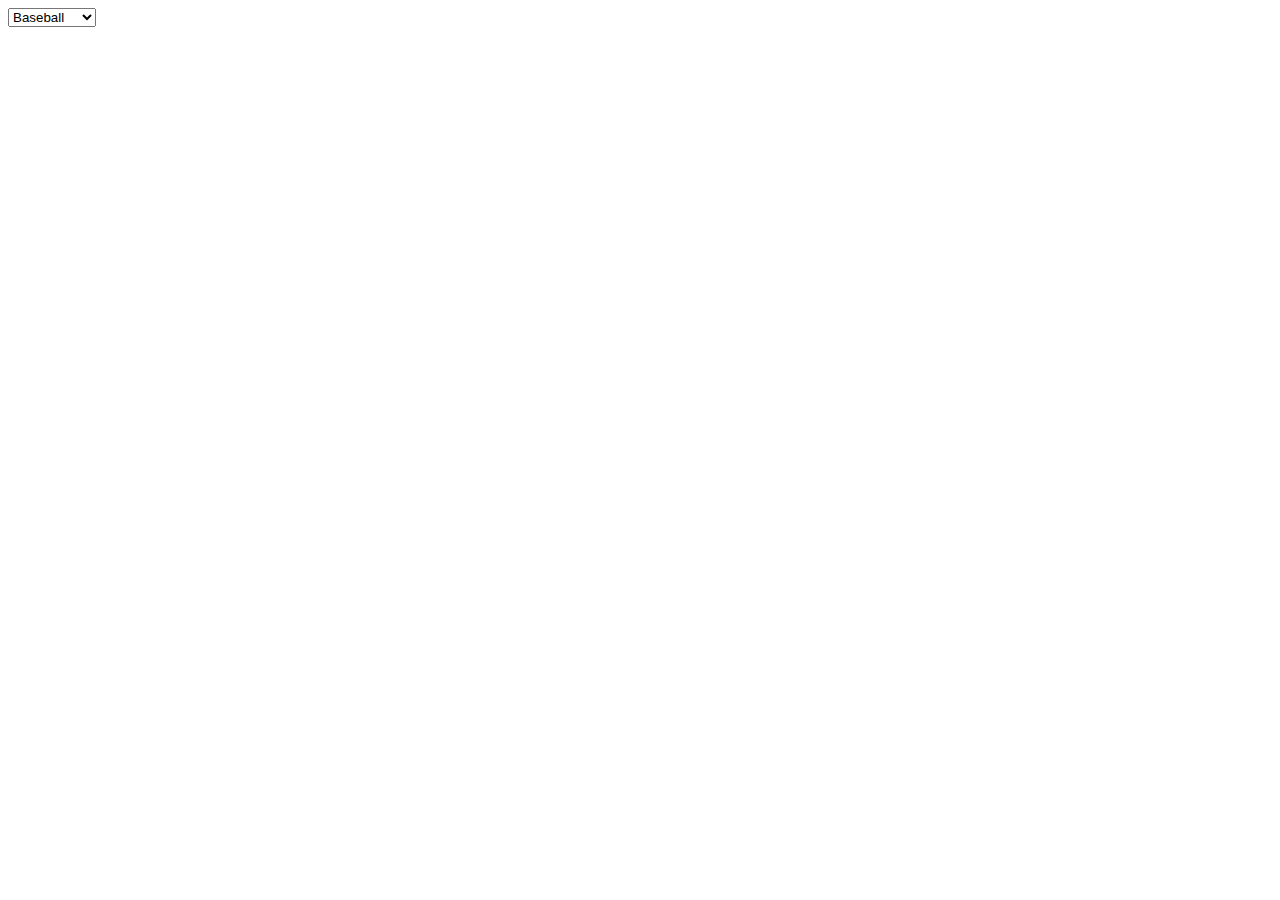
==== index.html @ 6586189c "Add files via upload" ====
<!DOCTYPE html>
<html lang="en">
<meta charset="UTF-8">
<meta name="viewport" content="width=device-width, initial-scale=1.0">
<title>html select box</title>

<head>
    <title> html select box</title>
</head>

<body>
    <form>
        <select>
            <optgroup label="sports">
                <option value="baseball">Baseball</option>
                <option value="cricket">Cricket</option>
                <option value="football">Football</option>
            </optgroup>
            <optgroup label="shopping">
                <option value="food">Food</option>
                <option value="grocory">grocory</option>
            </optgroup>
            </optgroup>
        </select>
    </form>
</body>

</html>
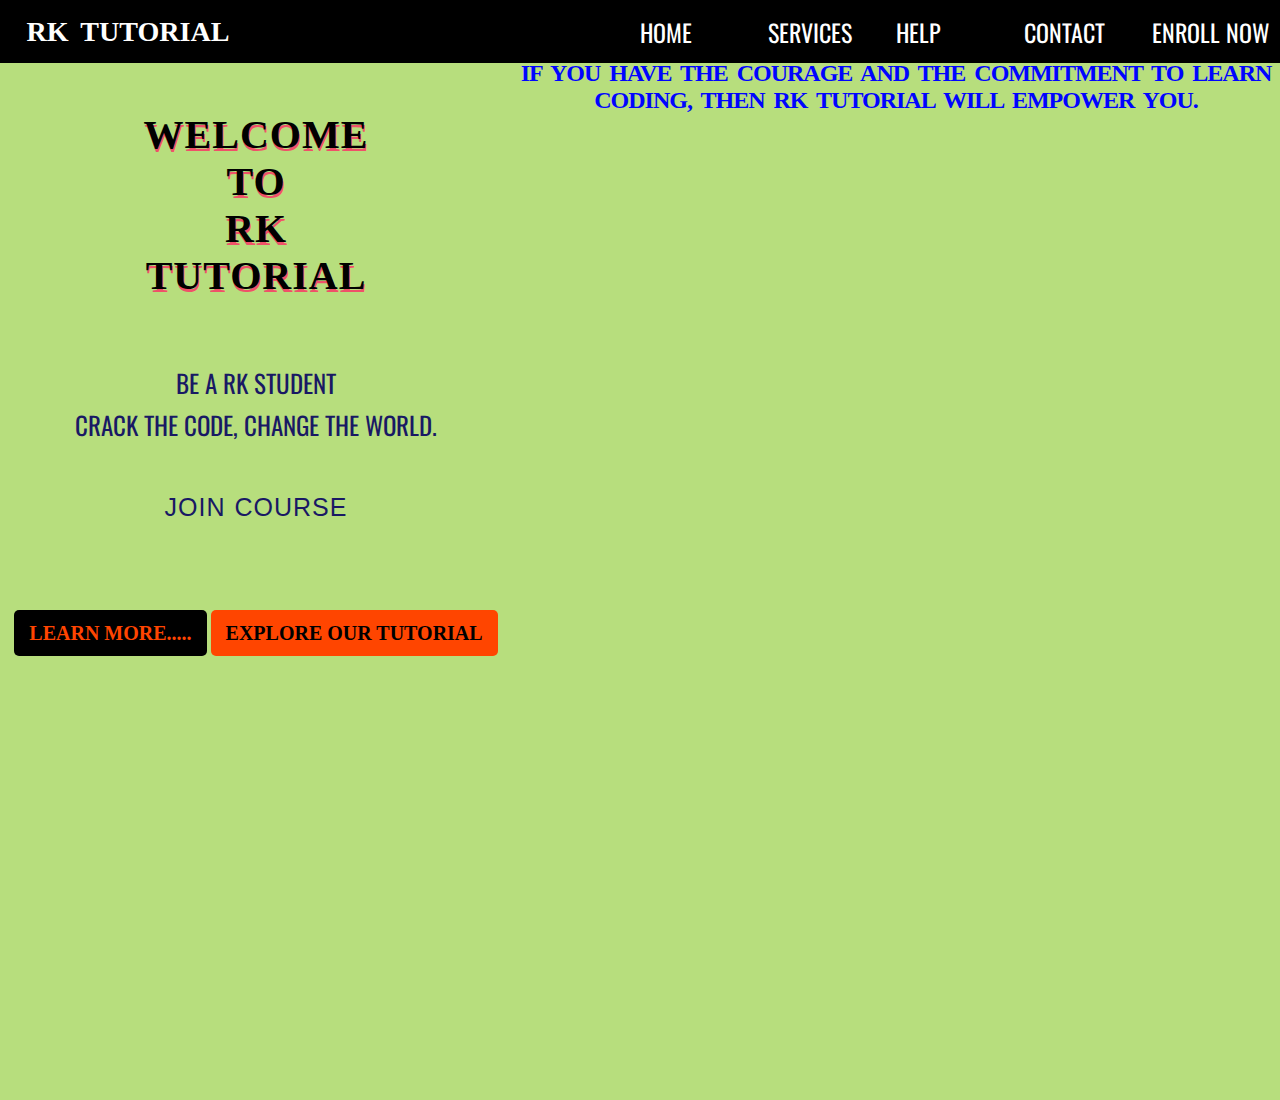
==== commit 39f1350f: "Add files via upload" ====
--- a/index.html
+++ b/index.html
@@ -1,28 +1,79 @@
 <!DOCTYPE html>
 <html lang="en">
-<meta charset="UTF-8">
-<meta name="viewport" content="width=device-width, initial-scale=1.0">
-<title>html select box</title>
 
 <head>
-    <title> html select box</title>
+    <meta charset="UTF-8">
+    <meta name="viewport" content="width=device-width, initial-scale=1.0">
+    <title>RK TUTORIALS</title>
+    <link rel="stylesheet" href="animation.css">
+    <link rel="preconnect" href="https://fonts.googleapis.com">
+    <link rel="preconnect" href="https://fonts.gstatic.com" crossorigin>
+    <link href="https://fonts.googleapis.com/css2?family=Oswald:wght@500&display=swap" rel="stylesheet">
+    <link rel="preconnect" href="https://fonts.googleapis.com">
+    <link rel="preconnect" href="https://fonts.gstatic.com" crossorigin>
+    <link
+        href="https://fonts.googleapis.com/css2?family=Anton&family=DM+Serif+Display&family=Oswald:wght@300&display=swap"
+        rel="stylesheet">
+    <link rel="stylesheet" href="https://cdnjs.cloudflare.com/ajax/libs/animate.css/4.1.1/animate.min.css" />
+    <link rel="preconnect" href="https://fonts.googleapis.com">
+    <link rel="preconnect" href="https://fonts.gstatic.com" crossorigin>
+    <link
+        href="https://fonts.googleapis.com/css2?family=Anton&family=DM+Serif+Display&family=IBM+Plex+Serif:wght@700&family=Oswald:wght@300&display=swap"
+        rel="stylesheet">
 </head>
 
 <body>
-    <form>
-        <select>
-            <optgroup label="sports">
-                <option value="baseball">Baseball</option>
-                <option value="cricket">Cricket</option>
-                <option value="football">Football</option>
-            </optgroup>
-            <optgroup label="shopping">
-                <option value="food">Food</option>
-                <option value="grocory">grocory</option>
-            </optgroup>
-            </optgroup>
-        </select>
-    </form>
+    <header class="topheader">
+        <nav class="topnavbar">
+            <div class="logo">
+                <h3 class="animate__animated animate__heartBeat">rk tutorial</h3>
+            </div>
+            <div class="menudetails">
+                <a href="#">home</a>
+                <a href="#">services</a>
+                <a href="#">help</a>
+                <a href="#">Contact</a>
+                <a href="#">enroll now</a>
+            </div>
+        </nav>
+
+        <main>
+            <div class="maindiv">
+                <div class="div1">
+                    <section>
+                        <h1 class="h1class1">welcome to rk tutorial</h1>
+                        <p class="pclass1">be a rk student</p>
+                        <p class="pclass2">Crack the Code, Change the World.</p>
+                        <p class="pclass3">join course
+                            <span class="change_content">
+
+                            </span>
+                        </p>
+                        <a href="#" class="button1"> Learn more.....</a>
+                        <a href="#" class="button2"> Explore our Tutorial</a>
+                    </section>
+
+
+                </div>
+                <div class="div2">
+
+                    <div class="div2_1">
+                        <img src="https://files.codingninjas.in/438375-17407.webp">
+                    </div>
+
+                    <div class="div2_2">
+                        <h2 class="h2class1">If you have the courage and the commitment to learn coding, then RK
+                            Tutorial will empower you.</h2>
+                    </div>
+
+
+                </div>
+
+            </div>
+        </main>
+
+    </header>
+
 </body>
 
 </html>--- a/animation.css
+++ b/animation.css
@@ -0,0 +1,214 @@
+*{
+    margin: 0;
+    padding: 0;
+    box-sizing: border-box;
+    /*If you set box-sizing: border-box; on an element, padding and border are included in the width and height*/
+    background-position-x: right;
+    background-position-y: 100px;
+    background-repeat: no-repeat; 
+  }
+header{
+    width: 100%;
+    height: 100vh;
+  }
+nav{
+    width:100%;
+    height: 7vh;
+    background: black;
+    color: white;
+    display: flex;
+    font-size: x-large;
+    position:fixed;
+    /* 
+    The display property specifies the display behavior (the type of rendering box) of an element.
+    
+    flex : Displays an element as a block-level flex container 
+    
+    The justify-content property aligns the flexible container's items when the items do not use all available space on the main-axis (horizontally).
+    example:
+    center	      :Items are positioned in the center of the container	
+    space-between :Items will have space between them	
+    space-around  :Items will have space before, between, and after them	
+    space-evenly  :Items will have equal space around them
+
+    Use the align-items property to align the items vertically.*/
+    justify-content: space-between;
+    align-items:center;
+    text-transform: uppercase;
+    
+  }
+  .logo{
+    width: 20%;
+    text-align: center;
+    word-spacing: 5px;
+
+  }
+  .menudetails{
+    width:50%;
+    /* background: red; */
+    display: flex;
+    justify-content: space-around;
+    font-family: 'Oswald', sans-serif;
+    /* font-family it is a csss3 features */
+    
+  }
+  .menudetails a{
+    width: 20%;
+    text-decoration: none;
+    color: white;
+  }
+
+  main{
+   width: 100%;
+   height: 1100px;
+   background-color: rgb(183, 222, 125);
+   color: rgb(25, 25, 100);
+   text-transform: uppercase;
+   justify-content: space-between;
+   
+
+  }
+  .maindiv{
+    display: flex;
+    flex-direction: row;
+    text-align: center;
+  }
+ .div1{
+  width: 40%;
+  height: 700px;
+  display: flex;
+  flex-direction: column;
+  justify-content: center;
+  align-items: center;
+  
+  /* background-color:rgb(138, 60, 52) ; */
+ }
+ .div1 h1{
+  padding: 55px;
+  font-size: 40px;
+  font-weight: bold;
+  letter-spacing: 1px;
+  word-spacing: 435px;
+
+ }
+ .h1class1{
+  color:black;
+  font-size: 50px;
+  text-shadow: 1px 3px rgb(239, 81, 105);
+  /*text-shadow: is a css3 version   */
+ }
+ .h2class1{
+  color:rgb(0, 4, 255);
+ 
+ }
+
+ section p{
+  /* google font used */
+  font-family: 'Anton', sans-serif; 
+  font-family: 'DM Serif Display', serif;
+  font-family: 'Oswald', sans-serif;
+  font-size:25px ;
+ }
+ .pclass1{
+   margin-top: 10px;
+   margin-bottom: 5px;
+  }
+ .pclass2{
+   margin-bottom: 50px;
+  }
+ .pclass3{
+    margin-bottom: 100px;
+    word-spacing: 1px;
+    letter-spacing: 1px;
+    font-family: 'Anton', sans-serif;
+    font-family: 'DM Serif Display', serif;
+    font-family: 'IBM Plex Serif', serif;
+    font-family: 'Oswald', sans-serif;
+    font-family: 'Franklin Gothic Medium', 'Arial Narrow', Arial, sans-serif;
+  }
+
+  section a{
+    padding: 12px 15px;
+    border-radius: 5px;
+    font-size: 20px;
+    font-weight: bold;
+    text-decoration: none;
+    /*transition: is a css3 property
+    ease is a transition-timing-function property
+    */
+    transition: all .5s ease;
+    
+  }
+  section .button1{
+    background: rgb(0, 0, 0);
+    color: orangered;
+  }
+  section .button2{
+    background: orangered;
+    color:rgb(0, 0, 0) ;
+
+  }
+
+  .button1:hover{
+    /* hover is css1 version */
+    background:rgb(231, 51, 51);
+    color:rgb(27, 27, 93) ;
+  }
+  .button2:hover{
+    background:rgb(27, 27, 93);
+    color:red ;
+  }
+
+
+ .div2{
+  display: flex;
+  /*flex-direction: is CSS3 version */
+  flex-direction: column;
+  /* background-color: aquamarine; */
+  width: 60%;
+  height: 700px;
+  letter-spacing: -1px;
+  word-spacing: 4px;
+  background-position-x: center;
+}
+ 
+.div2_2{
+  margin-top: 40px;
+}
+span{
+  word-spacing: 2px;
+  color:orangered;
+}
+.change_content::after{
+  /* The ::after selector inserts something after the content of each selected element(s). */
+  content: ''; 
+  /* The content property is used with the ::before and ::after pseudo-elements, to insert generated content.
+  
+  What is pseudo-element?
+
+  A CSS pseudo-element is used to style specified parts of an element.
+  For example, it can be used to:
+
+  Style the first letter, or line, of an element
+  Insert content before, or after, the content of an element */
+
+  animation: changetext 10s infinite linear;
+  text-shadow: 1px 3px rgb(5, 5, 5);
+ }
+
+ /* here our website binds the "changetext" animation to the <span> element. 
+ The animation will continue for infinite time and it will gradually change the text of the <span> element from "net" to "ui fullstack": */
+ @keyframes changetext{
+  0%{content:"net";}
+  14%{content:"gate";}
+  28%{content:"data structure";}
+  42%{content:"c language";}
+  56%{content:"java";}
+  70%{content:"python";}
+  84%{content:"sql";}
+  100%{content:"ui fullstack";}
+
+ }
+
+ 
+
